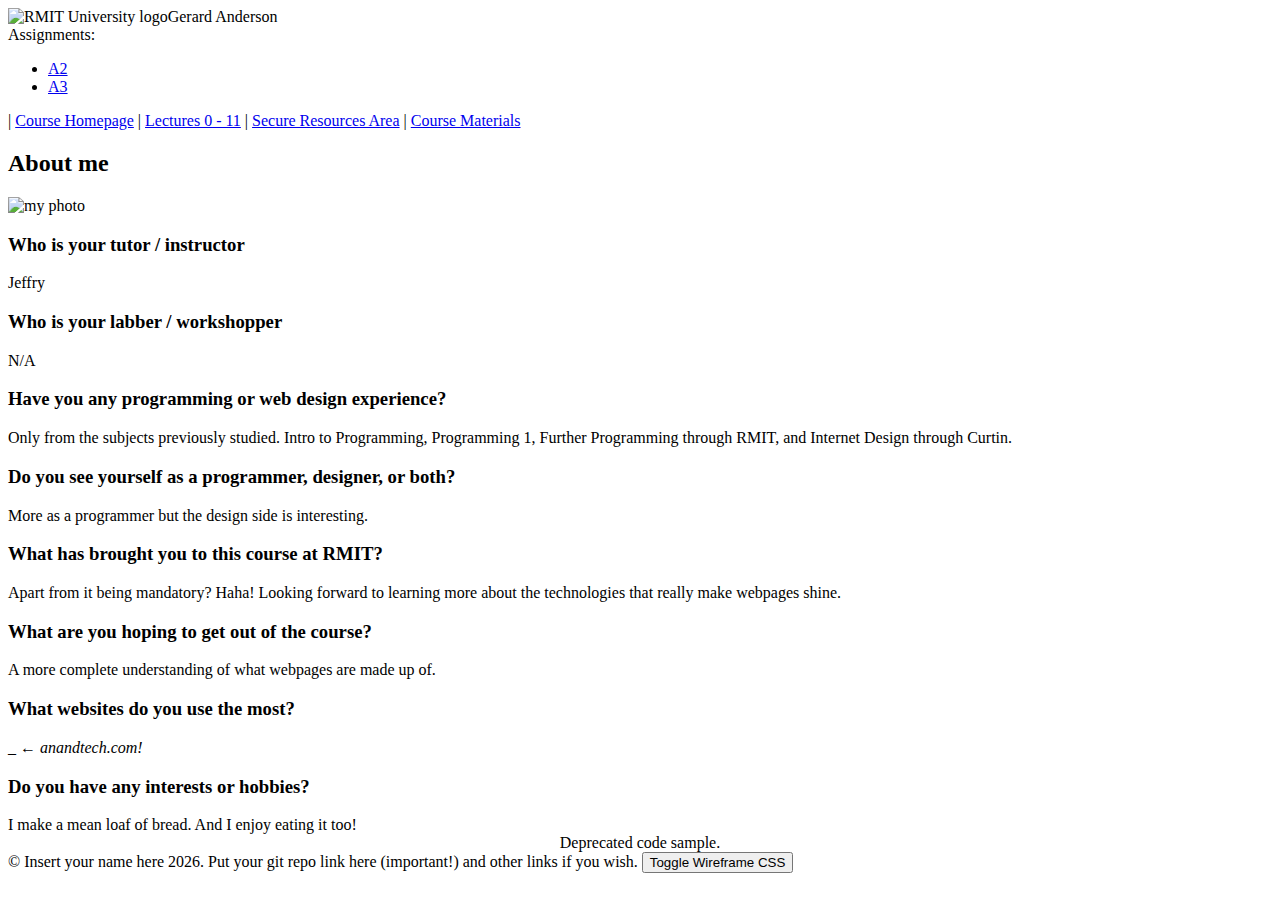
==== index.html @ bbecf397 "First commit from Coreteaching" ====
<!DOCTYPE html>
<html lang='en'>

<head>
  <meta charset="utf-8">
  <meta name="viewport" content="width=device-width, initial-scale=1">
  <meta name="author" content="Your name here">
  <meta name="description" content="My first webpage">
  <!-- meta http-equiv="X-Frame-Options" content="deny" -->

  <title>My First Webpage</title>

  <!-- Stylesheets, you can have more than one. -->
  <link id='wireframecss' type="text/css" rel="stylesheet" href="wireframe.css" />
  <link id='stylecss' type="text/css" rel="stylesheet" href="style.css">
  <link id='testcss' type="text/css" rel="stylesheet" href="testing.css">
  
  <!-- Places an icon in the tab, feel free to create your own! -->
  <link rel="icon" href="/~e54061/img/TrevBottleBrushIcon.png" type="image/x-icon">

  <!-- Javascript, you can have more than one. -->
  <script src='wireframe.js'></script>

  <header>
  <div id='header'>
    <!-- Image sourced from www.rmit.edu.au for educational purposes only -->
    <div><img src='../media/RMIT-Logo.png' alt='RMIT University logo' height=80 />Gerard Anderson</div>
  </div>
  </header>
</head>

<body>

  <div id='nav'>
    Assignments:
    <!-- link locations: relative to current directory -->
    <ul>
      <li><a href="a2/index.php" target="_blank">A2</a></li>
      <li><a href="a3/index.php" target="_blank">A3</a></li>
    </ul> |
    <!-- link locations: relative to e54061's public_html directory -->
    <a href="/~e54061/wp" target="_blank">Course Homepage</a> |
    <a href="/~e54061/wp/lectures" target="_blank">Lectures 0 - 11</a> |
    <a href="/~e54061/secure" target="_blank">Secure Resources Area</a> |
    <!-- link location: external -->
    <a href='https://drive.google.com/open?id=1uSRn6PHDcpsUtmFQ6MPMM-g2go4o22VP' target="_blank">Course Materials</a>
  </div>

<main>
  <div id='main'>
    <article id='about-me'>
      <h2>About me</h2>
      <p>
        <img src='../media/avatar.png' width='200' alt='my photo' />
      </p>
      <section id="more-about-me">
        
        <h3>Who is your tutor / instructor</h3>
        <div>Jeffry</div>

        <h3>Who is your labber / workshopper</h3>
        <div>N/A</div>

        <h3>Have you any programming or web design experience?</h3>
        <div>Only from the subjects previously studied. Intro to Programming, Programming 1, Further Programming through RMIT, and Internet Design through Curtin.</div>

        <h3>Do you see yourself as a programmer, designer, or both?</h3>
        <div>More as a programmer but the design side is interesting.</div>

        <h3>What has brought you to this course at RMIT?</h3>
        <div>Apart from it being mandatory? Haha! Looking forward to learning more about the technologies that really make webpages shine.</div>

        <h3>What are you hoping to get out of the course?</h3>
        <div>A more complete understanding of what webpages are made up of.</div>

        <h3>What websites do you use the most?</h3>
        <div>_ &larr; <i>anandtech.com!</i></div>

        <h3>Do you have any interests or hobbies?</h3>
        <div>I make a mean loaf of bread. And I enjoy eating it too!</div>
        
      </section>
    </article>
    
    <aside>
      <div align='center'>Deprecated code sample.</div>
    </aside>
    
  </div>
</main>

</body>

<footer>
  <div id=footer>
    &copy; Insert your name here
    <script>document.write(new Date().getFullYear());</script><noscript>1989</noscript>.
    Put your git repo link here (important!) and other links if you wish. <button id='toggleWireframeCSS' onclick='toggleWireframe()'>Toggle Wireframe CSS</button>
  </div>
</footer>
</html>
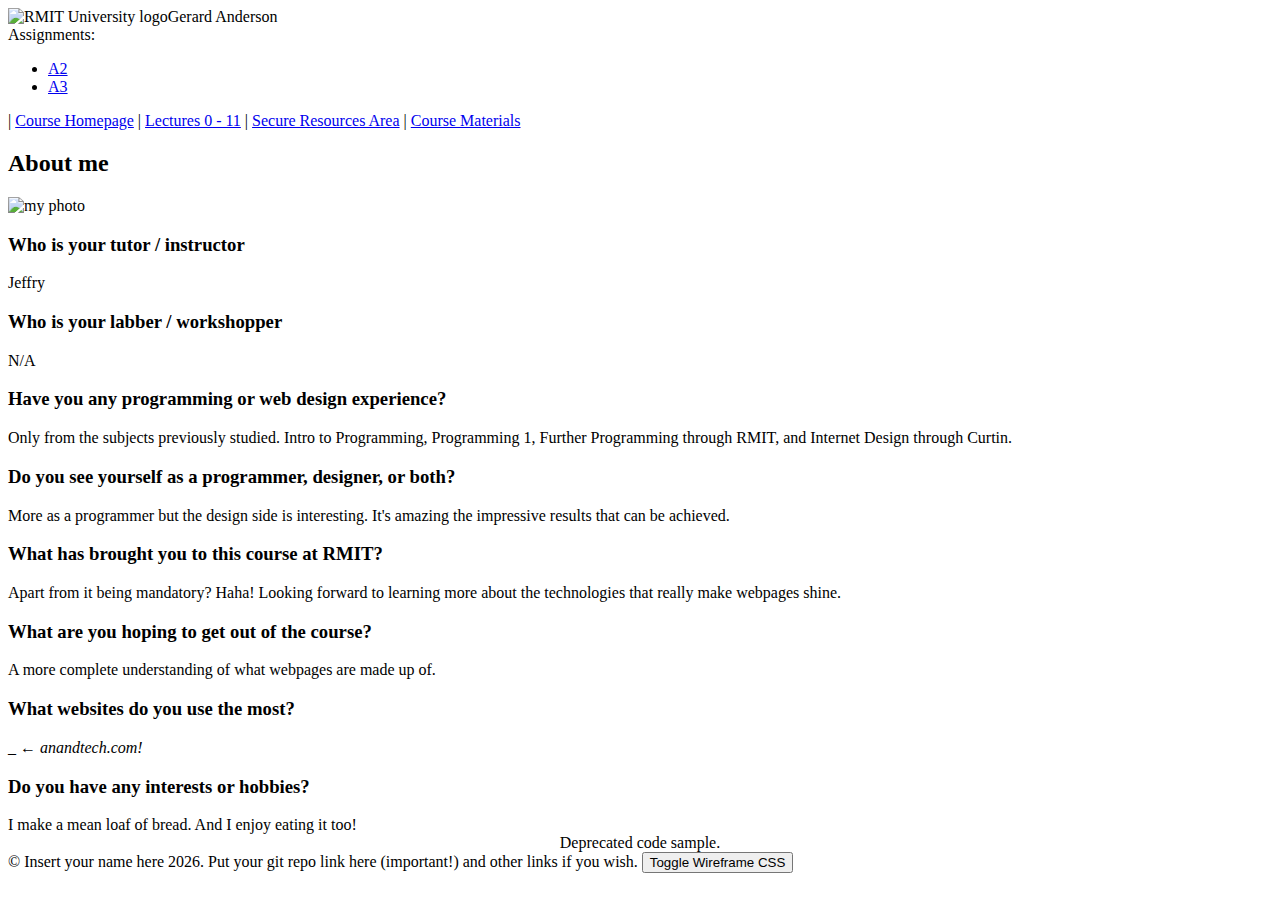
==== commit 1be915a1: "Edited response" ====
--- a/index.html
+++ b/index.html
@@ -65,7 +65,7 @@
         <div>Only from the subjects previously studied. Intro to Programming, Programming 1, Further Programming through RMIT, and Internet Design through Curtin.</div>
 
         <h3>Do you see yourself as a programmer, designer, or both?</h3>
-        <div>More as a programmer but the design side is interesting.</div>
+        <div>More as a programmer but the design side is interesting. It's amazing the impressive results that can be achieved.</div>
 
         <h3>What has brought you to this course at RMIT?</h3>
         <div>Apart from it being mandatory? Haha! Looking forward to learning more about the technologies that really make webpages shine.</div>
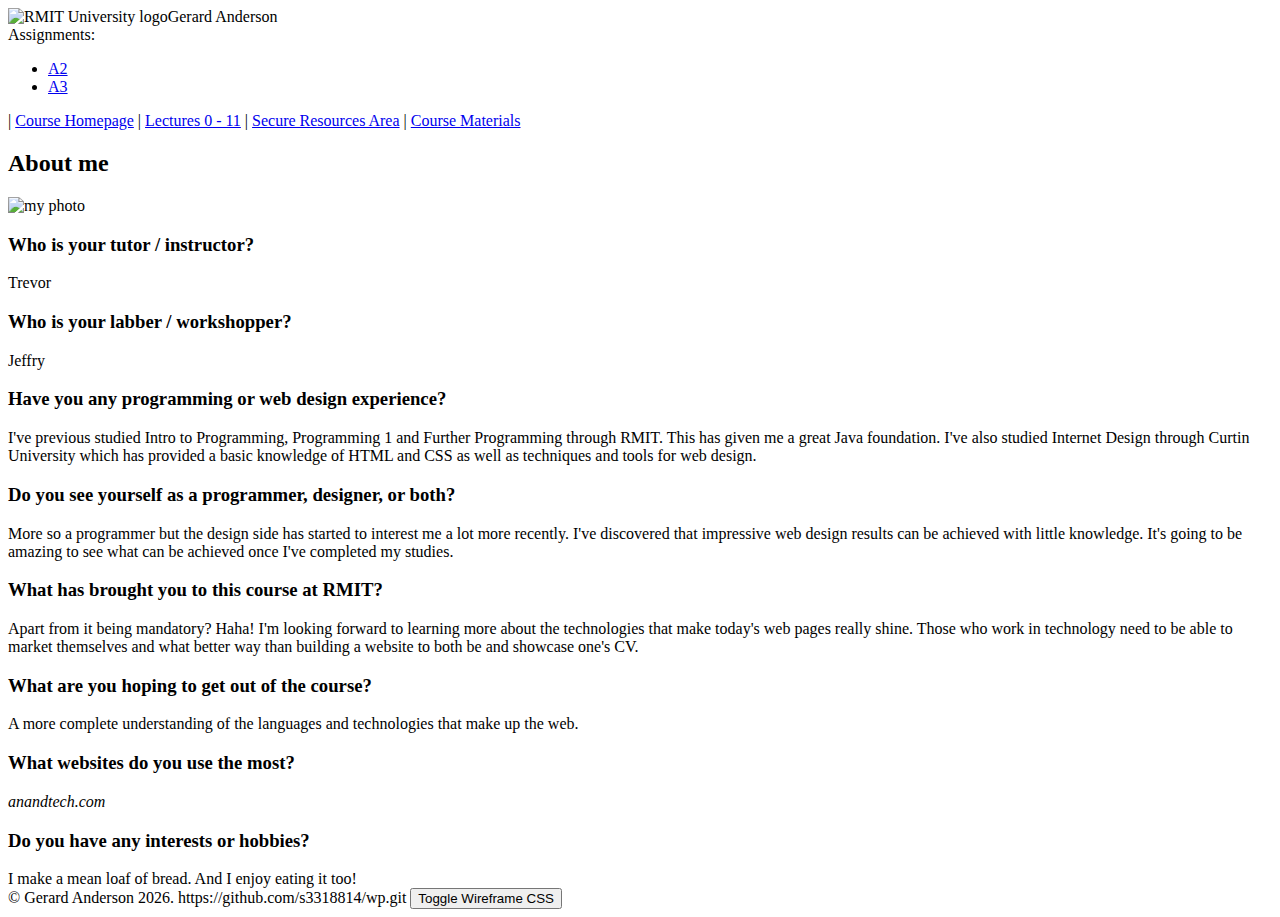
==== commit c54d6fd5: "Moved semantic elements to correct place. Edited content." ====
--- a/index.html
+++ b/index.html
@@ -4,7 +4,7 @@
 <head>
   <meta charset="utf-8">
   <meta name="viewport" content="width=device-width, initial-scale=1">
-  <meta name="author" content="Your name here">
+  <meta name="author" content="Gerard Anderson">
   <meta name="description" content="My first webpage">
   <!-- meta http-equiv="X-Frame-Options" content="deny" -->
 
@@ -21,17 +21,16 @@
   <!-- Javascript, you can have more than one. -->
   <script src='wireframe.js'></script>
 
-  <header>
-  <div id='header'>
-    <!-- Image sourced from www.rmit.edu.au for educational purposes only -->
-    <div><img src='../media/RMIT-Logo.png' alt='RMIT University logo' height=80 />Gerard Anderson</div>
-  </div>
-  </header>
 </head>
 
 <body>
 
-  <div id='nav'>
+  <header>
+      <!-- Image sourced from www.rmit.edu.au for educational purposes only -->
+      <div><img src='../media/RMIT-Logo.png' alt='RMIT University logo' height=80 />Gerard Anderson</div>
+  </header>
+  
+  <nav>
     Assignments:
     <!-- link locations: relative to current directory -->
     <ul>
@@ -44,10 +43,9 @@
     <a href="/~e54061/secure" target="_blank">Secure Resources Area</a> |
     <!-- link location: external -->
     <a href='https://drive.google.com/open?id=1uSRn6PHDcpsUtmFQ6MPMM-g2go4o22VP' target="_blank">Course Materials</a>
-  </div>
+  </nav>
 
 <main>
-  <div id='main'>
     <article id='about-me'>
       <h2>About me</h2>
       <p>
@@ -55,26 +53,26 @@
       </p>
       <section id="more-about-me">
         
-        <h3>Who is your tutor / instructor</h3>
+        <h3>Who is your tutor / instructor?</h3>
+        <div>Trevor</div>
+
+        <h3>Who is your labber / workshopper?</h3>
         <div>Jeffry</div>
 
-        <h3>Who is your labber / workshopper</h3>
-        <div>N/A</div>
-
         <h3>Have you any programming or web design experience?</h3>
-        <div>Only from the subjects previously studied. Intro to Programming, Programming 1, Further Programming through RMIT, and Internet Design through Curtin.</div>
+        <div>I've previous studied Intro to Programming, Programming 1 and Further Programming through RMIT. This has given me a great Java foundation. I've also studied Internet Design through Curtin University which has provided a basic knowledge of HTML and CSS as well as techniques and tools for web design.</div>
 
         <h3>Do you see yourself as a programmer, designer, or both?</h3>
-        <div>More as a programmer but the design side is interesting. It's amazing the impressive results that can be achieved.</div>
+        <div>More so a programmer but the design side has started to interest me a lot more recently. I've discovered that impressive web design results can be achieved with little knowledge. It's going to be amazing to see what can be achieved once I've completed my studies.</div>
 
         <h3>What has brought you to this course at RMIT?</h3>
-        <div>Apart from it being mandatory? Haha! Looking forward to learning more about the technologies that really make webpages shine.</div>
+        <div>Apart from it being mandatory? Haha! I'm looking forward to learning more about the technologies that make today's web pages really shine. Those who work in technology need to be able to market themselves and what better way than building a website to both be and showcase one's CV.</div>
 
         <h3>What are you hoping to get out of the course?</h3>
-        <div>A more complete understanding of what webpages are made up of.</div>
+        <div>A more complete understanding of the languages and technologies that make up the web.</div>
 
         <h3>What websites do you use the most?</h3>
-        <div>_ &larr; <i>anandtech.com!</i></div>
+        <div><i>anandtech.com</i></div>
 
         <h3>Do you have any interests or hobbies?</h3>
         <div>I make a mean loaf of bread. And I enjoy eating it too!</div>
@@ -83,19 +81,17 @@
     </article>
     
     <aside>
-      <div align='center'>Deprecated code sample.</div>
+      
     </aside>
     
-  </div>
 </main>
+
+<footer>
+    &copy; Gerard Anderson
+    <script>document.write(new Date().getFullYear());</script><noscript>1989</noscript>.
+    https://github.com/s3318814/wp.git <button id='toggleWireframeCSS' onclick='toggleWireframe()'>Toggle Wireframe CSS</button>
+</footer>
 
 </body>
 
-<footer>
-  <div id=footer>
-    &copy; Insert your name here
-    <script>document.write(new Date().getFullYear());</script><noscript>1989</noscript>.
-    Put your git repo link here (important!) and other links if you wish. <button id='toggleWireframeCSS' onclick='toggleWireframe()'>Toggle Wireframe CSS</button>
-  </div>
-</footer>
 </html>
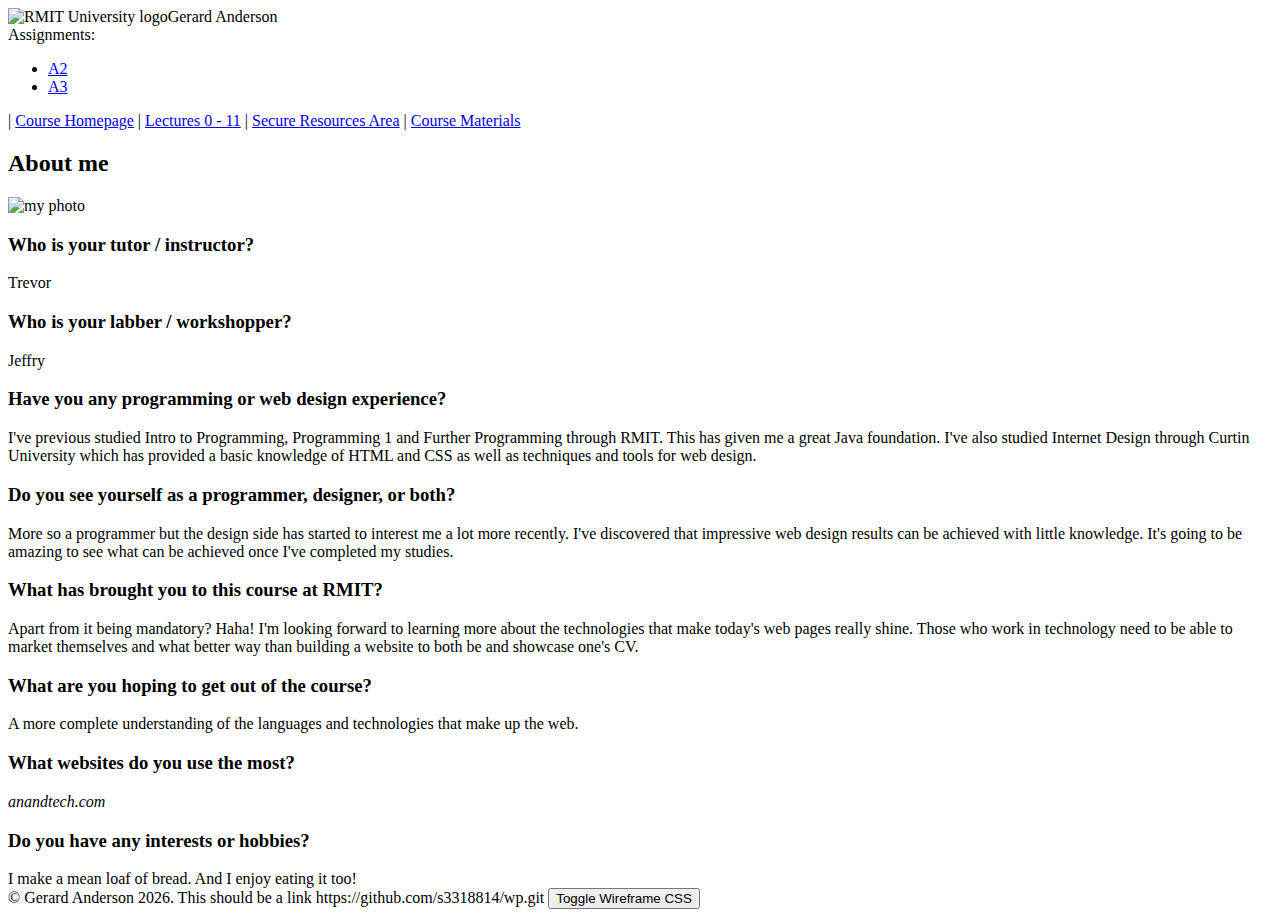
==== commit 751280b8: "Updated header" ====
--- a/index.html
+++ b/index.html
@@ -27,7 +27,7 @@
 
   <header>
       <!-- Image sourced from www.rmit.edu.au for educational purposes only -->
-      <div><img src='../media/RMIT-Logo.png' alt='RMIT University logo' height=80 />Gerard Anderson</div>
+      <img src='../media/RMIT-Logo.png' alt='RMIT University logo' height=80 />Gerard Anderson
   </header>
   
   <nav>
@@ -89,7 +89,7 @@
 <footer>
     &copy; Gerard Anderson
     <script>document.write(new Date().getFullYear());</script><noscript>1989</noscript>.
-    https://github.com/s3318814/wp.git <button id='toggleWireframeCSS' onclick='toggleWireframe()'>Toggle Wireframe CSS</button>
+    This should be a link https://github.com/s3318814/wp.git <button id='toggleWireframeCSS' onclick='toggleWireframe()'>Toggle Wireframe CSS</button>
 </footer>
 
 </body>
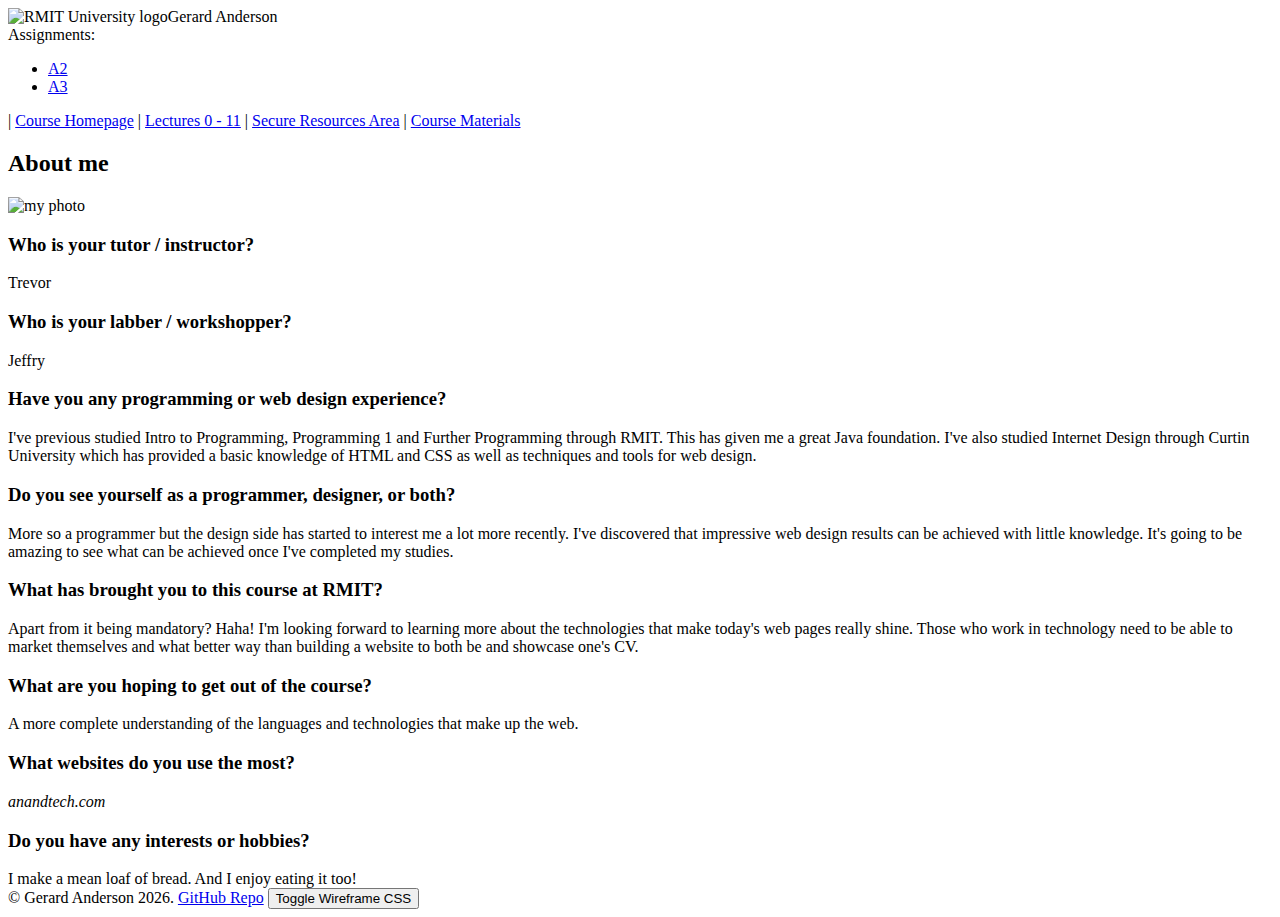
==== commit 0f7cd0ba: "Edited link" ====
--- a/index.html
+++ b/index.html
@@ -16,7 +16,7 @@
   <link id='testcss' type="text/css" rel="stylesheet" href="testing.css">
   
   <!-- Places an icon in the tab, feel free to create your own! -->
-  <link rel="icon" href="/~e54061/img/TrevBottleBrushIcon.png" type="image/x-icon">
+  <link rel="icon" href="../media/avatar-icon.png" type="image/x-icon">
 
   <!-- Javascript, you can have more than one. -->
   <script src='wireframe.js'></script>
@@ -45,7 +45,7 @@
     <a href='https://drive.google.com/open?id=1uSRn6PHDcpsUtmFQ6MPMM-g2go4o22VP' target="_blank">Course Materials</a>
   </nav>
 
-<main>
+  <main>
     <article id='about-me'>
       <h2>About me</h2>
       <p>
@@ -84,13 +84,13 @@
       
     </aside>
     
-</main>
+  </main>
 
-<footer>
+  <footer>
     &copy; Gerard Anderson
     <script>document.write(new Date().getFullYear());</script><noscript>1989</noscript>.
-    This should be a link https://github.com/s3318814/wp.git <button id='toggleWireframeCSS' onclick='toggleWireframe()'>Toggle Wireframe CSS</button>
-</footer>
+    <a href="https://github.com/s3318814/wp.git">GitHub Repo</a>  <button id='toggleWireframeCSS' onclick='toggleWireframe()'>Toggle Wireframe CSS</button>
+  </footer>
 
 </body>
 
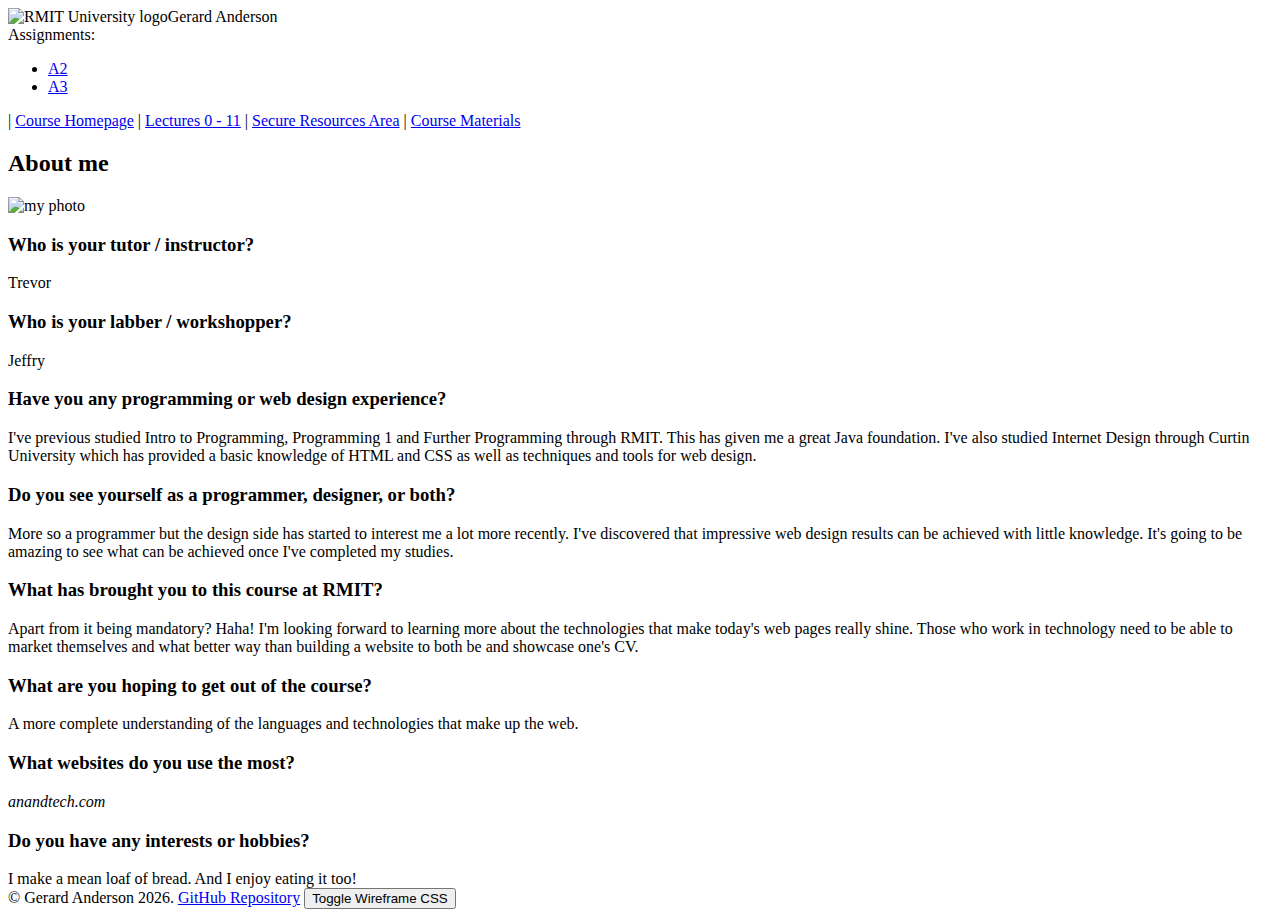
==== commit a589b4e1: "Minor edit to link" ====
--- a/index.html
+++ b/index.html
@@ -80,16 +80,12 @@
       </section>
     </article>
     
-    <aside>
-      
-    </aside>
-    
   </main>
 
   <footer>
     &copy; Gerard Anderson
     <script>document.write(new Date().getFullYear());</script><noscript>1989</noscript>.
-    <a href="https://github.com/s3318814/wp.git">GitHub Repo</a>  <button id='toggleWireframeCSS' onclick='toggleWireframe()'>Toggle Wireframe CSS</button>
+    <a href="https://github.com/s3318814/wp.git">GitHub Repository</a>  <button id='toggleWireframeCSS' onclick='toggleWireframe()'>Toggle Wireframe CSS</button>
   </footer>
 
 </body>
